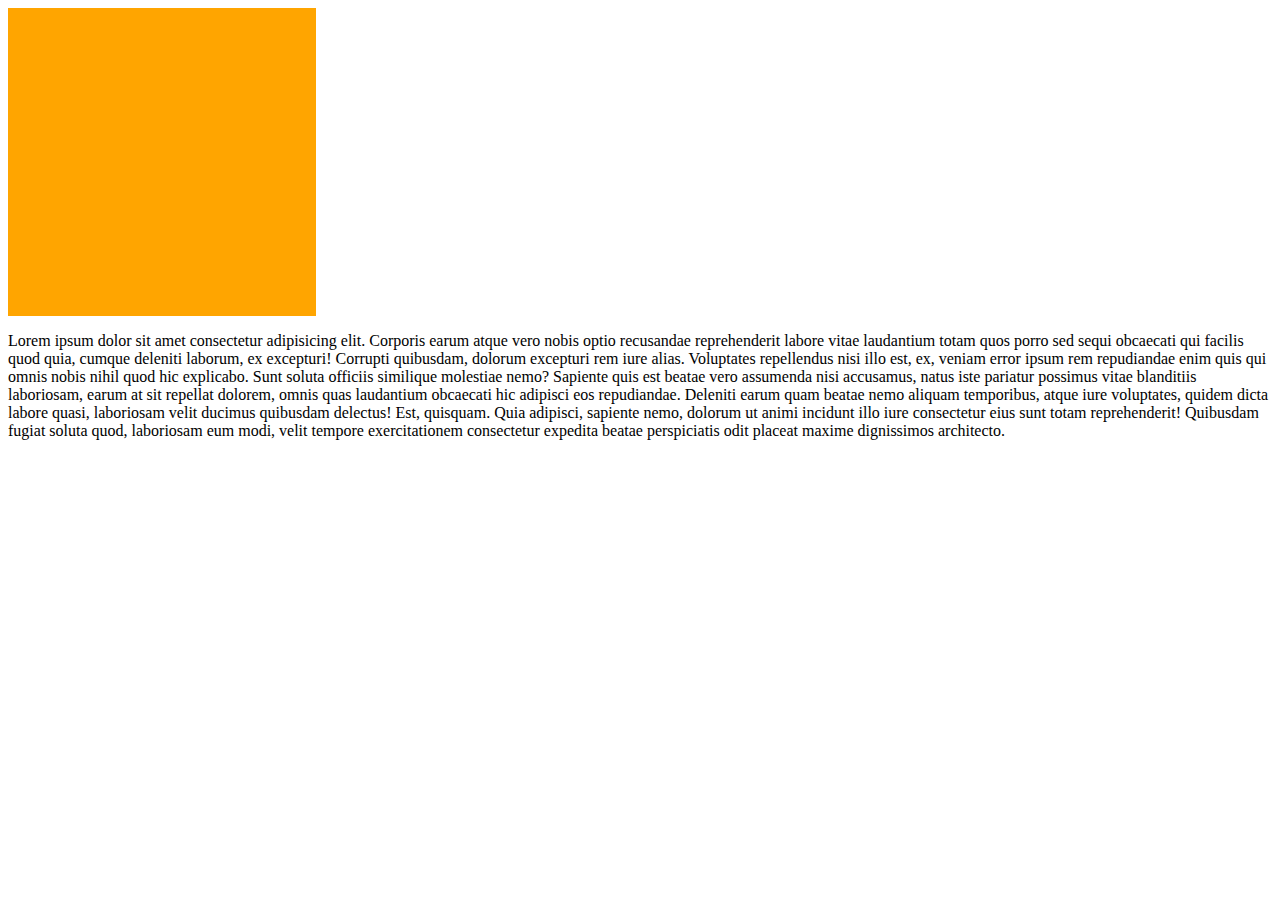
==== index.html @ 751037dc "exo 3 fini" ====
<!DOCTYPE html>
<html lang="fr">
<head>
    <meta charset="UTF-8">
    <meta http-equiv="X-UA-Compatible" content="IE=edge">
    <meta name="viewport" content="width=device-width, initial-scale=1.0">
    <title>Exercice 3</title>
    <link rel="stylesheet" href="index.css">
</head>
<body>
    <div class="bloc">
    </div>
        <p>Lorem ipsum dolor sit amet consectetur adipisicing elit. Corporis earum atque vero nobis optio recusandae reprehenderit labore vitae laudantium totam quos porro sed sequi obcaecati qui facilis quod quia, cumque deleniti laborum, ex excepturi! Corrupti quibusdam, dolorum excepturi rem iure alias. Voluptates repellendus nisi illo est, ex, veniam error ipsum rem repudiandae enim quis qui omnis nobis nihil quod hic explicabo. Sunt soluta officiis similique molestiae nemo? Sapiente quis est beatae vero assumenda nisi accusamus, natus iste pariatur possimus vitae blanditiis laboriosam, earum at sit repellat dolorem, omnis quas laudantium obcaecati hic adipisci eos repudiandae. Deleniti earum quam beatae nemo aliquam temporibus, atque iure voluptates, quidem dicta labore quasi, laboriosam velit ducimus quibusdam delectus! Est, quisquam. Quia adipisci, sapiente nemo, dolorum ut animi incidunt illo iure consectetur eius sunt totam reprehenderit! Quibusdam fugiat soluta quod, laboriosam eum modi, velit tempore exercitationem consectetur expedita beatae perspiciatis odit placeat maxime dignissimos architecto.</p>
</body>
</html>
---- index.css ----
.bloc {
    background-color: orange;
    width: 308px;
    height: 308px;
  }
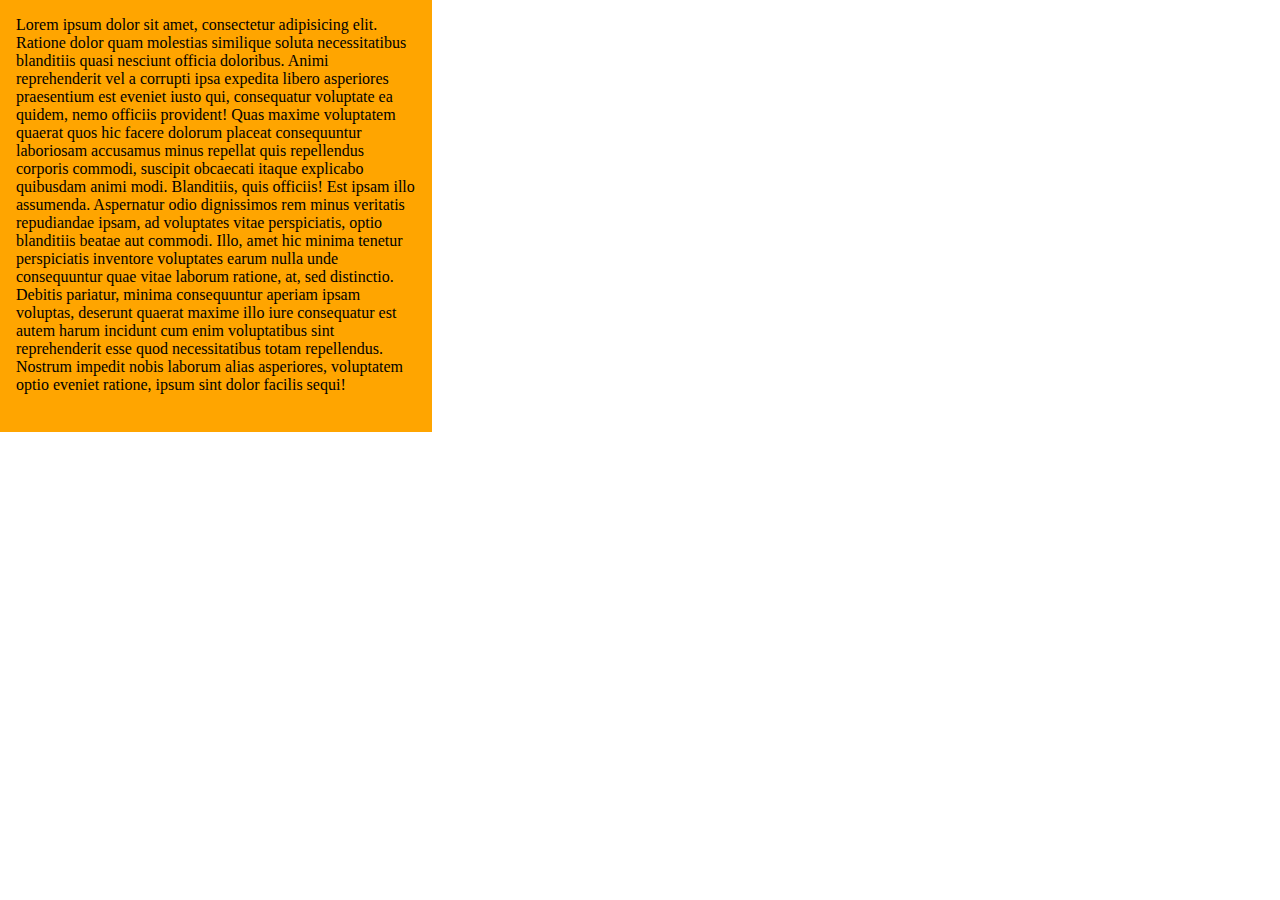
==== commit 34065419: "exo 3 fini" ====
--- a/index.html
+++ b/index.html
@@ -8,8 +8,8 @@
     <link rel="stylesheet" href="index.css">
 </head>
 <body>
-    <div class="bloc">
+    <div class="carre">
+        <p>Lorem ipsum dolor sit amet, consectetur adipisicing elit. Ratione dolor quam molestias similique soluta necessitatibus blanditiis quasi nesciunt officia doloribus. Animi reprehenderit vel a corrupti ipsa expedita libero asperiores praesentium est eveniet iusto qui, consequatur voluptate ea quidem, nemo officiis provident! Quas maxime voluptatem quaerat quos hic facere dolorum placeat consequuntur laboriosam accusamus minus repellat quis repellendus corporis commodi, suscipit obcaecati itaque explicabo quibusdam animi modi. Blanditiis, quis officiis! Est ipsam illo assumenda. Aspernatur odio dignissimos rem minus veritatis repudiandae ipsam, ad voluptates vitae perspiciatis, optio blanditiis beatae aut commodi. Illo, amet hic minima tenetur perspiciatis inventore voluptates earum nulla unde consequuntur quae vitae laborum ratione, at, sed distinctio. Debitis pariatur, minima consequuntur aperiam ipsam voluptas, deserunt quaerat maxime illo iure consequatur est autem harum incidunt cum enim voluptatibus sint reprehenderit esse quod necessitatibus totam repellendus. Nostrum impedit nobis laborum alias asperiores, voluptatem optio eveniet ratione, ipsum sint dolor facilis sequi!</p>
     </div>
-        <p>Lorem ipsum dolor sit amet consectetur adipisicing elit. Corporis earum atque vero nobis optio recusandae reprehenderit labore vitae laudantium totam quos porro sed sequi obcaecati qui facilis quod quia, cumque deleniti laborum, ex excepturi! Corrupti quibusdam, dolorum excepturi rem iure alias. Voluptates repellendus nisi illo est, ex, veniam error ipsum rem repudiandae enim quis qui omnis nobis nihil quod hic explicabo. Sunt soluta officiis similique molestiae nemo? Sapiente quis est beatae vero assumenda nisi accusamus, natus iste pariatur possimus vitae blanditiis laboriosam, earum at sit repellat dolorem, omnis quas laudantium obcaecati hic adipisci eos repudiandae. Deleniti earum quam beatae nemo aliquam temporibus, atque iure voluptates, quidem dicta labore quasi, laboriosam velit ducimus quibusdam delectus! Est, quisquam. Quia adipisci, sapiente nemo, dolorum ut animi incidunt illo iure consectetur eius sunt totam reprehenderit! Quibusdam fugiat soluta quod, laboriosam eum modi, velit tempore exercitationem consectetur expedita beatae perspiciatis odit placeat maxime dignissimos architecto.</p>
 </body>
 </html>--- a/index.css
+++ b/index.css
@@ -1,5 +1,22 @@
-.bloc {
+*{
+    margin:0;
+    padding: 0;
+}
+
+.carre{
+    height: 25rem;
+    width: 25rem;
     background-color: orange;
-    width: 308px;
-    height: 308px;
-  }+    overflow-x: auto;
+    padding: 1rem;
+    
+}
+
+@media screen and (max-width: 308px){
+    .carre{
+        padding: 0;
+        width: 100%;
+        height: 100vh;
+        background-color: blue;
+    }
+}